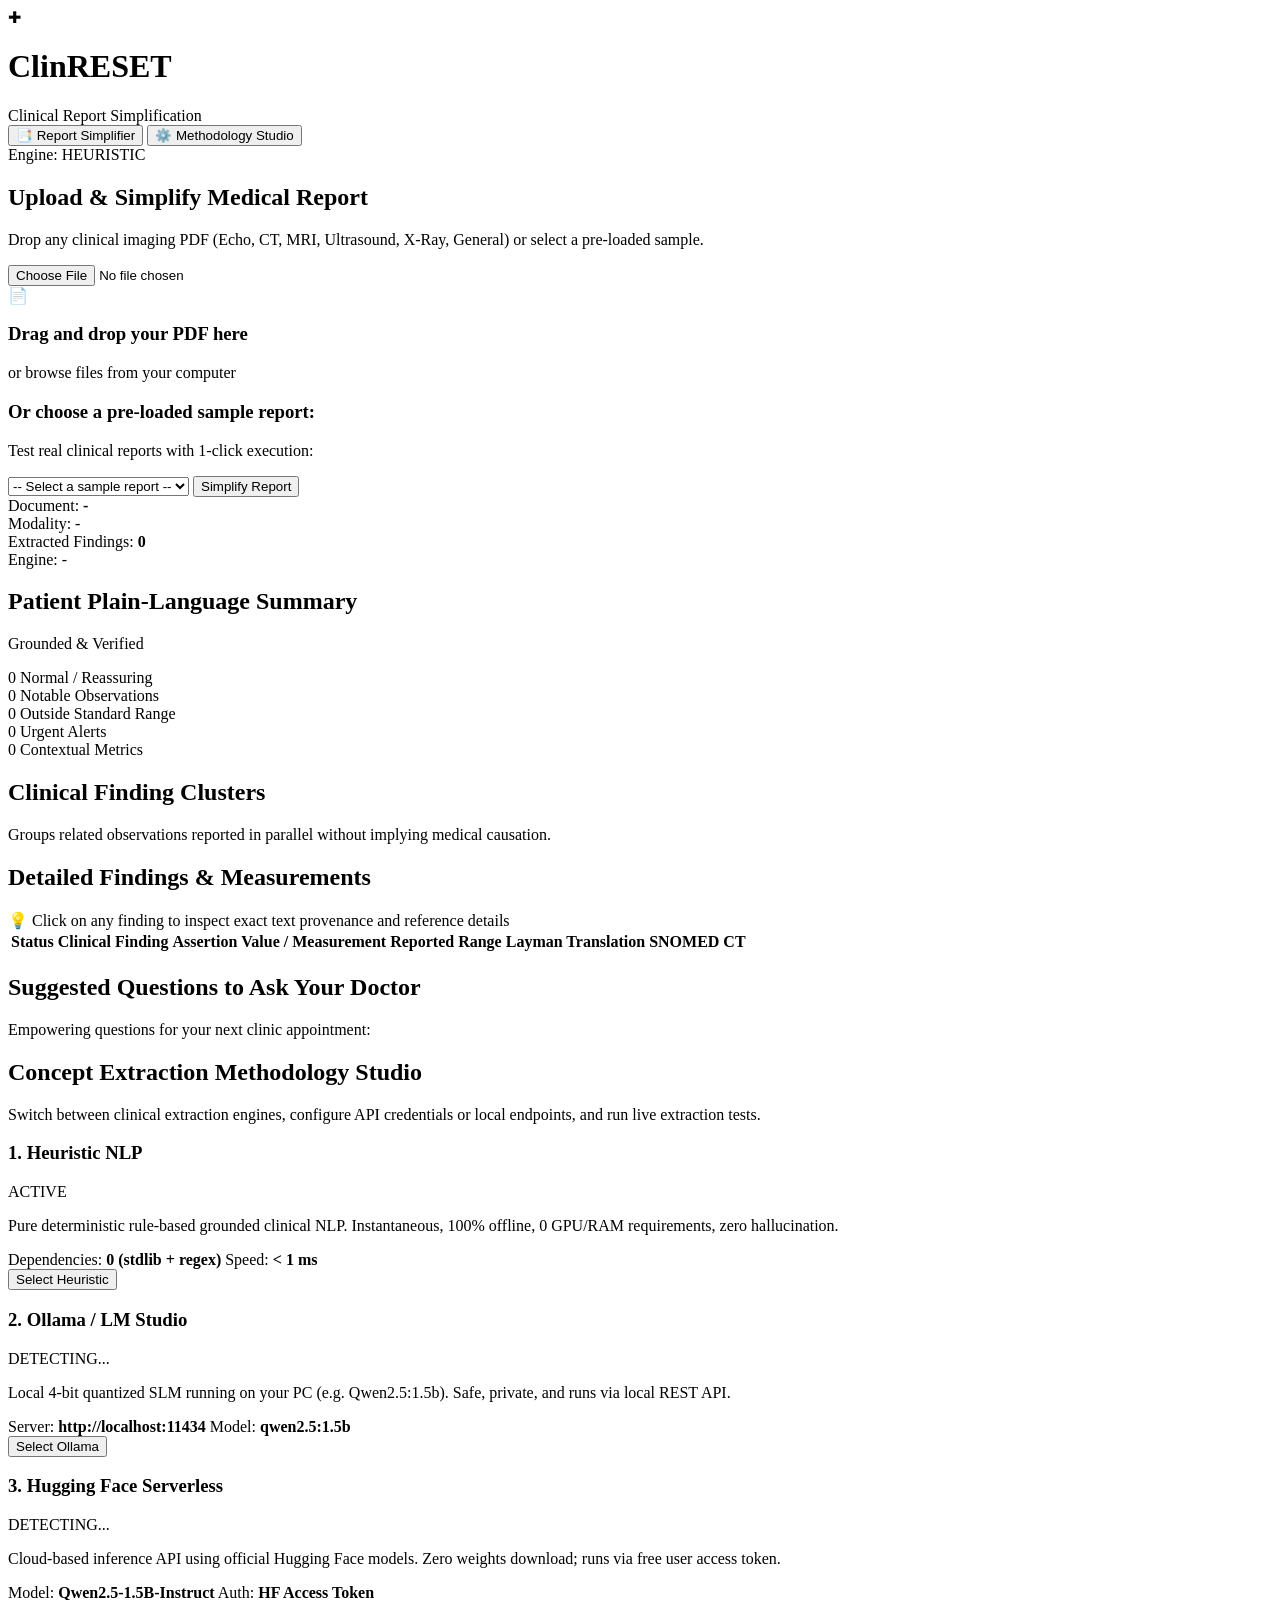
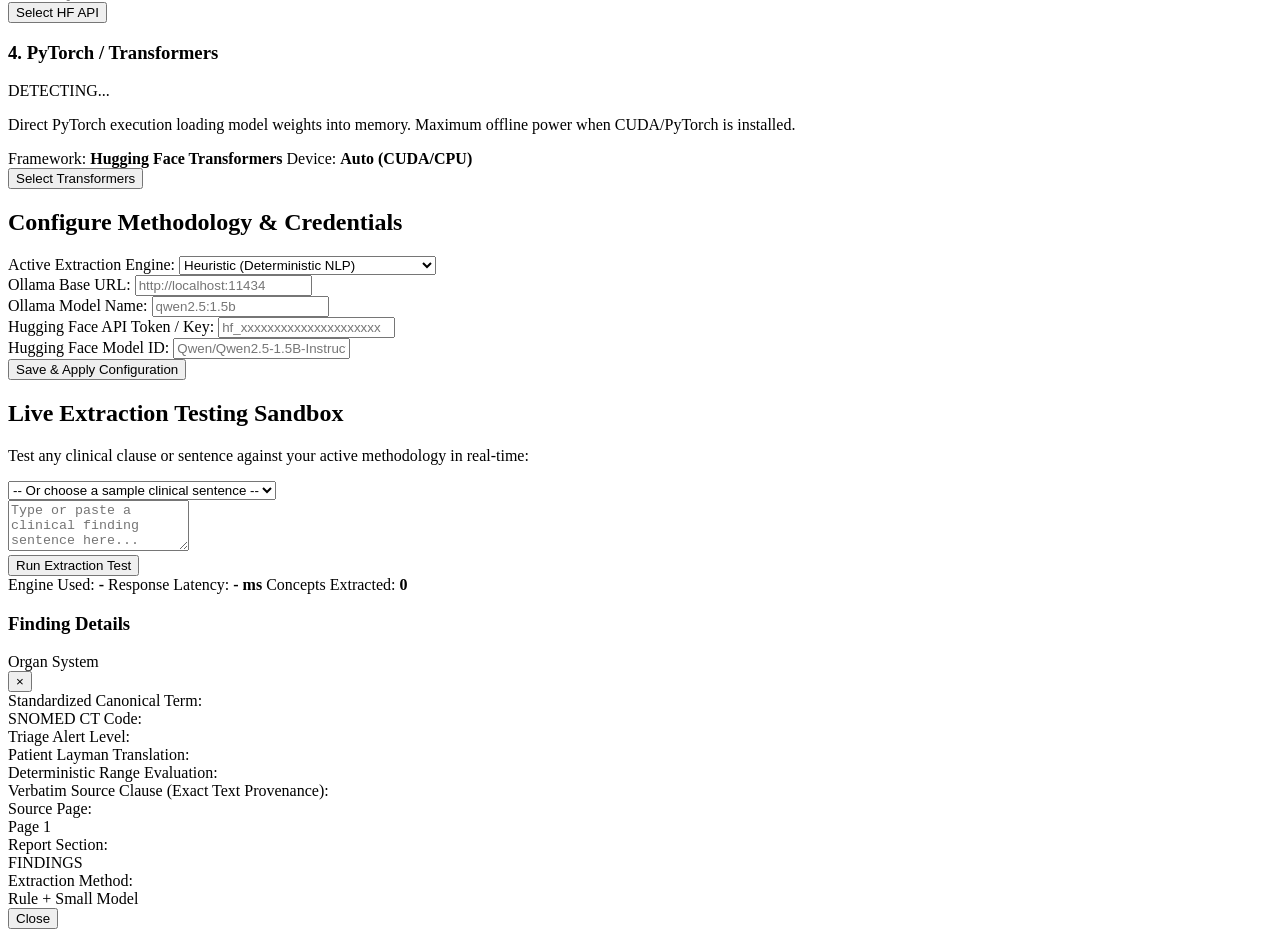
==== src/web/static/index.html @ 67bb091f "feat(phase-8): implement fastapi web app with report simplifier and interactive methodology studio" ====
<!DOCTYPE html>
<html lang="en">
<head>
  <meta charset="UTF-8">
  <meta name="viewport" content="width=device-width, initial-scale=1.0">
  <title>ClinRESET — Clinical Report Simplification Platform</title>
  <link rel="preconnect" href="https://fonts.googleapis.com">
  <link rel="preconnect" href="https://fonts.gstatic.com" crossorigin>
  <link href="https://fonts.googleapis.com/css2?family=Inter:wght@300;400;500;600;700&family=Outfit:wght@500;600;700&display=swap" rel="stylesheet">
  <link rel="stylesheet" href="/static/css/style.css">
</head>
<body>
  <!-- Header Navigation -->
  <header class="navbar">
    <div class="nav-container">
      <div class="brand">
        <div class="brand-icon">✚</div>
        <div class="brand-text">
          <h1>ClinRESET</h1>
          <span class="brand-subtitle">Clinical Report Simplification</span>
        </div>
      </div>

      <nav class="nav-tabs">
        <button id="tab-simplifier-btn" class="nav-btn active" onclick="switchTab('simplifier')">
          <span class="icon">📑</span> Report Simplifier
        </button>
        <button id="tab-studio-btn" class="nav-btn" onclick="switchTab('studio')">
          <span class="icon">⚙️</span> Methodology Studio
        </button>
      </nav>

      <div class="nav-status">
        <span class="status-indicator-dot" id="active-backend-dot"></span>
        <span class="status-label">Engine:</span>
        <span class="status-badge" id="active-backend-badge">HEURISTIC</span>
      </div>
    </div>
  </header>

  <!-- Main Content Container -->
  <main class="main-container">
    
    <!-- ================================================================= -->
    <!-- TAB 1: REPORT SIMPLIFIER                                          -->
    <!-- ================================================================= -->
    <section id="tab-simplifier" class="tab-pane active">
      
      <!-- Upload Card -->
      <div class="card upload-card">
        <div class="card-header">
          <h2>Upload & Simplify Medical Report</h2>
          <p>Drop any clinical imaging PDF (Echo, CT, MRI, Ultrasound, X-Ray, General) or select a pre-loaded sample.</p>
        </div>

        <div class="upload-grid">
          <!-- Drag & Drop Zone -->
          <div class="drop-zone" id="drop-zone">
            <input type="file" id="pdf-input" accept=".pdf" class="file-input">
            <div class="drop-zone-content">
              <div class="upload-icon">📄</div>
              <h3>Drag and drop your PDF here</h3>
              <p>or <span class="browse-link">browse files</span> from your computer</p>
              <div id="selected-file-name" class="selected-file"></div>
            </div>
          </div>

          <!-- Quick Sample Selector -->
          <div class="sample-zone">
            <h3>Or choose a pre-loaded sample report:</h3>
            <p>Test real clinical reports with 1-click execution:</p>
            <select id="sample-select" class="form-select">
              <option value="">-- Select a sample report --</option>
            </select>
            <button id="simplify-btn" class="btn btn-primary btn-block" onclick="runSimplification()">
              <span id="btn-text">Simplify Report</span>
              <span id="btn-spinner" class="spinner hidden"></span>
            </button>
          </div>
        </div>
      </div>

      <!-- Results Section (Hidden until report is processed) -->
      <div id="results-container" class="results-container hidden">

        <!-- Report Overview Header -->
        <div class="card meta-card">
          <div class="meta-row">
            <div>
              <span class="meta-label">Document:</span>
              <strong id="res-filename">-</strong>
            </div>
            <div>
              <span class="meta-label">Modality:</span>
              <span id="res-modality" class="badge badge-info">-</span>
            </div>
            <div>
              <span class="meta-label">Extracted Findings:</span>
              <strong id="res-findings-count">0</strong>
            </div>
            <div>
              <span class="meta-label">Engine:</span>
              <span id="res-methodology" class="badge badge-primary">-</span>
            </div>
          </div>
        </div>

        <!-- Patient Friendly Summary Card -->
        <div class="card summary-card">
          <div class="card-header-flex">
            <h2>Patient Plain-Language Summary</h2>
            <span class="badge badge-success">Grounded & Verified</span>
          </div>
          <p id="res-patient-summary" class="patient-summary-text"></p>
        </div>

        <!-- Triage Alert Counter Bar -->
        <div class="card triage-card">
          <div class="triage-grid">
            <div class="triage-stat green">
              <span class="triage-count" id="count-green">0</span>
              <span class="triage-desc">Normal / Reassuring</span>
            </div>
            <div class="triage-stat yellow">
              <span class="triage-count" id="count-yellow">0</span>
              <span class="triage-desc">Notable Observations</span>
            </div>
            <div class="triage-stat orange">
              <span class="triage-count" id="count-orange">0</span>
              <span class="triage-desc">Outside Standard Range</span>
            </div>
            <div class="triage-stat red">
              <span class="triage-count" id="count-red">0</span>
              <span class="triage-desc">Urgent Alerts</span>
            </div>
            <div class="triage-stat grey">
              <span class="triage-count" id="count-grey">0</span>
              <span class="triage-desc">Contextual Metrics</span>
            </div>
          </div>
        </div>

        <!-- Non-Causal Finding Clusters -->
        <div id="clusters-container" class="card clusters-card">
          <h2>Clinical Finding Clusters</h2>
          <p class="section-subtitle">Groups related observations reported in parallel without implying medical causation.</p>
          <div id="clusters-list" class="clusters-grid"></div>
        </div>

        <!-- Detailed Findings & Measurements Table -->
        <div class="card findings-card">
          <div class="card-header-flex">
            <h2>Detailed Findings & Measurements</h2>
            <span class="hint-text">💡 Click on any finding to inspect exact text provenance and reference details</span>
          </div>

          <div class="table-responsive">
            <table class="data-table">
              <thead>
                <tr>
                  <th>Status</th>
                  <th>Clinical Finding</th>
                  <th>Assertion</th>
                  <th>Value / Measurement</th>
                  <th>Reported Range</th>
                  <th>Layman Translation</th>
                  <th>SNOMED CT</th>
                </tr>
              </thead>
              <tbody id="findings-table-body">
                <!-- Dynamically populated -->
              </tbody>
            </table>
          </div>
        </div>

        <!-- Questions to Ask Your Doctor -->
        <div class="card questions-card">
          <h2>Suggested Questions to Ask Your Doctor</h2>
          <p class="section-subtitle">Empowering questions for your next clinic appointment:</p>
          <ul id="questions-list" class="questions-list"></ul>
        </div>

      </div>
    </section>

    <!-- ================================================================= -->
    <!-- TAB 2: METHODOLOGY & MODEL STUDIO                                 -->
    <!-- ================================================================= -->
    <section id="tab-studio" class="tab-pane">
      
      <div class="card studio-header-card">
        <h2>Concept Extraction Methodology Studio</h2>
        <p>Switch between clinical extraction engines, configure API credentials or local endpoints, and run live extraction tests.</p>
      </div>

      <!-- Methodology Cards Grid -->
      <div class="methodology-grid">
        <!-- Heuristic Card -->
        <div class="card backend-card" id="card-heuristic">
          <div class="backend-header">
            <h3>1. Heuristic NLP</h3>
            <span class="badge badge-success" id="badge-heuristic">ACTIVE</span>
          </div>
          <p class="backend-desc">Pure deterministic rule-based grounded clinical NLP. Instantaneous, 100% offline, 0 GPU/RAM requirements, zero hallucination.</p>
          <div class="backend-meta">
            <span>Dependencies: <strong>0 (stdlib + regex)</strong></span>
            <span>Speed: <strong>&lt; 1 ms</strong></span>
          </div>
          <button class="btn btn-outline btn-block" onclick="selectBackend('heuristic')">Select Heuristic</button>
        </div>

        <!-- Ollama Card -->
        <div class="card backend-card" id="card-ollama">
          <div class="backend-header">
            <h3>2. Ollama / LM Studio</h3>
            <span class="badge badge-secondary" id="badge-ollama">DETECTING...</span>
          </div>
          <p class="backend-desc">Local 4-bit quantized SLM running on your PC (e.g. Qwen2.5:1.5b). Safe, private, and runs via local REST API.</p>
          <div class="backend-meta">
            <span>Server: <strong>http://localhost:11434</strong></span>
            <span>Model: <strong>qwen2.5:1.5b</strong></span>
          </div>
          <button class="btn btn-outline btn-block" onclick="selectBackend('ollama')">Select Ollama</button>
        </div>

        <!-- Hugging Face API Card -->
        <div class="card backend-card" id="card-hf_api">
          <div class="backend-header">
            <h3>3. Hugging Face Serverless</h3>
            <span class="badge badge-secondary" id="badge-hf_api">DETECTING...</span>
          </div>
          <p class="backend-desc">Cloud-based inference API using official Hugging Face models. Zero weights download; runs via free user access token.</p>
          <div class="backend-meta">
            <span>Model: <strong>Qwen2.5-1.5B-Instruct</strong></span>
            <span>Auth: <strong>HF Access Token</strong></span>
          </div>
          <button class="btn btn-outline btn-block" onclick="selectBackend('hf_api')">Select HF API</button>
        </div>

        <!-- Transformers Local Card -->
        <div class="card backend-card" id="card-transformers">
          <div class="backend-header">
            <h3>4. PyTorch / Transformers</h3>
            <span class="badge badge-secondary" id="badge-transformers">DETECTING...</span>
          </div>
          <p class="backend-desc">Direct PyTorch execution loading model weights into memory. Maximum offline power when CUDA/PyTorch is installed.</p>
          <div class="backend-meta">
            <span>Framework: <strong>Hugging Face Transformers</strong></span>
            <span>Device: <strong>Auto (CUDA/CPU)</strong></span>
          </div>
          <button class="btn btn-outline btn-block" onclick="selectBackend('transformers')">Select Transformers</button>
        </div>
      </div>

      <!-- Configuration Form Card -->
      <div class="card settings-card">
        <h2>Configure Methodology & Credentials</h2>
        <form id="config-form" onsubmit="saveConfiguration(event)">
          <div class="form-grid">
            <div class="form-group">
              <label for="cfg-backend">Active Extraction Engine:</label>
              <select id="cfg-backend" class="form-select">
                <option value="heuristic">Heuristic (Deterministic NLP)</option>
                <option value="ollama">Ollama (Local GGUF LLM)</option>
                <option value="hf_api">Hugging Face API (Serverless)</option>
                <option value="transformers">PyTorch / Transformers (Local Weights)</option>
              </select>
            </div>

            <div class="form-group">
              <label for="cfg-ollama-url">Ollama Base URL:</label>
              <input type="text" id="cfg-ollama-url" class="form-input" placeholder="http://localhost:11434">
            </div>

            <div class="form-group">
              <label for="cfg-ollama-model">Ollama Model Name:</label>
              <input type="text" id="cfg-ollama-model" class="form-input" placeholder="qwen2.5:1.5b">
            </div>

            <div class="form-group">
              <label for="cfg-hf-token">Hugging Face API Token / Key:</label>
              <input type="password" id="cfg-hf-token" class="form-input" placeholder="hf_xxxxxxxxxxxxxxxxxxxxx">
            </div>

            <div class="form-group">
              <label for="cfg-hf-model">Hugging Face Model ID:</label>
              <input type="text" id="cfg-hf-model" class="form-input" placeholder="Qwen/Qwen2.5-1.5B-Instruct">
            </div>
          </div>

          <div class="form-actions">
            <button type="submit" class="btn btn-primary">Save & Apply Configuration</button>
            <span id="save-status" class="save-status"></span>
          </div>
        </form>
      </div>

      <!-- Live Extraction Testing Sandbox -->
      <div class="card sandbox-card">
        <h2>Live Extraction Testing Sandbox</h2>
        <p class="section-subtitle">Test any clinical clause or sentence against your active methodology in real-time:</p>

        <div class="sandbox-input-row">
          <select id="sandbox-preset" class="form-select" onchange="applySandboxPreset()">
            <option value="">-- Or choose a sample clinical sentence --</option>
            <option value="Liver is enlarged in size (~15.8cm), normal in outline; no focal lesion seen.">Abdominal Ultrasound finding</option>
            <option value="Large right sided pneumothorax is seen with mild pleural effusion.">Chest Radiography finding</option>
            <option value="Loss of lumbar lordosis, no disc bulge is noted.">Spine MRI finding</option>
            <option value="Grade 1 left ventricular diastolic dysfunction, no pericardial effusion.">Echocardiography finding</option>
            <option value="Lung feilds are clear, cardio-thoracic ratio is within normal limits.">Normal Chest X-Ray</option>
          </select>
        </div>

        <div class="sandbox-input-row">
          <textarea id="sandbox-sentence" class="form-textarea" rows="3" placeholder="Type or paste a clinical finding sentence here..."></textarea>
        </div>

        <div class="sandbox-actions">
          <button class="btn btn-primary" onclick="runSandboxTest()">
            <span id="sandbox-btn-text">Run Extraction Test</span>
            <span id="sandbox-spinner" class="spinner hidden"></span>
          </button>
        </div>

        <!-- Sandbox Output Box -->
        <div id="sandbox-output-container" class="sandbox-output-container hidden">
          <div class="sandbox-stats-bar">
            <span>Engine Used: <strong id="sb-engine">-</strong></span>
            <span>Response Latency: <strong id="sb-latency">- ms</strong></span>
            <span>Concepts Extracted: <strong id="sb-count">0</strong></span>
          </div>

          <div class="sandbox-results-grid" id="sandbox-results-list"></div>
        </div>

      </div>

    </section>

  </main>

  <!-- ================================================================= -->
  <!-- MODAL: FACT PROVENANCE INSPECTOR                                  -->
  <!-- ================================================================= -->
  <div id="inspector-modal" class="modal-overlay hidden" onclick="closeInspectorOnOverlay(event)">
    <div class="modal-card">
      <div class="modal-header">
        <div>
          <h3 id="modal-concept-name">Finding Details</h3>
          <span id="modal-organ" class="badge badge-info">Organ System</span>
        </div>
        <button class="modal-close-btn" onclick="closeInspector()">&times;</button>
      </div>

      <div class="modal-body">
        <div class="inspector-field">
          <label>Standardized Canonical Term:</label>
          <div id="modal-preferred-term" class="inspector-value highlight"></div>
        </div>

        <div class="inspector-row">
          <div class="inspector-field">
            <label>SNOMED CT Code:</label>
            <div id="modal-snomed-id" class="inspector-value badge badge-snomed"></div>
          </div>
          <div class="inspector-field">
            <label>Triage Alert Level:</label>
            <div id="modal-alert-badge" class="inspector-value"></div>
          </div>
        </div>

        <div class="inspector-field">
          <label>Patient Layman Translation:</label>
          <div id="modal-layman-term" class="inspector-value"></div>
        </div>

        <div class="inspector-field">
          <label>Deterministic Range Evaluation:</label>
          <div id="modal-range-basis" class="inspector-value quote-box"></div>
        </div>

        <div class="inspector-field">
          <label>Verbatim Source Clause (Exact Text Provenance):</label>
          <div id="modal-source-text" class="inspector-value code-box"></div>
        </div>

        <div class="inspector-row">
          <div class="inspector-field">
            <label>Source Page:</label>
            <div id="modal-page" class="inspector-value">Page 1</div>
          </div>
          <div class="inspector-field">
            <label>Report Section:</label>
            <div id="modal-section" class="inspector-value">FINDINGS</div>
          </div>
          <div class="inspector-field">
            <label>Extraction Method:</label>
            <div id="modal-method" class="inspector-value">Rule + Small Model</div>
          </div>
        </div>
      </div>

      <div class="modal-footer">
        <button class="btn btn-secondary" onclick="closeInspector()">Close</button>
      </div>
    </div>
  </div>

  <script src="/static/js/app.js"></script>
</body>
</html>
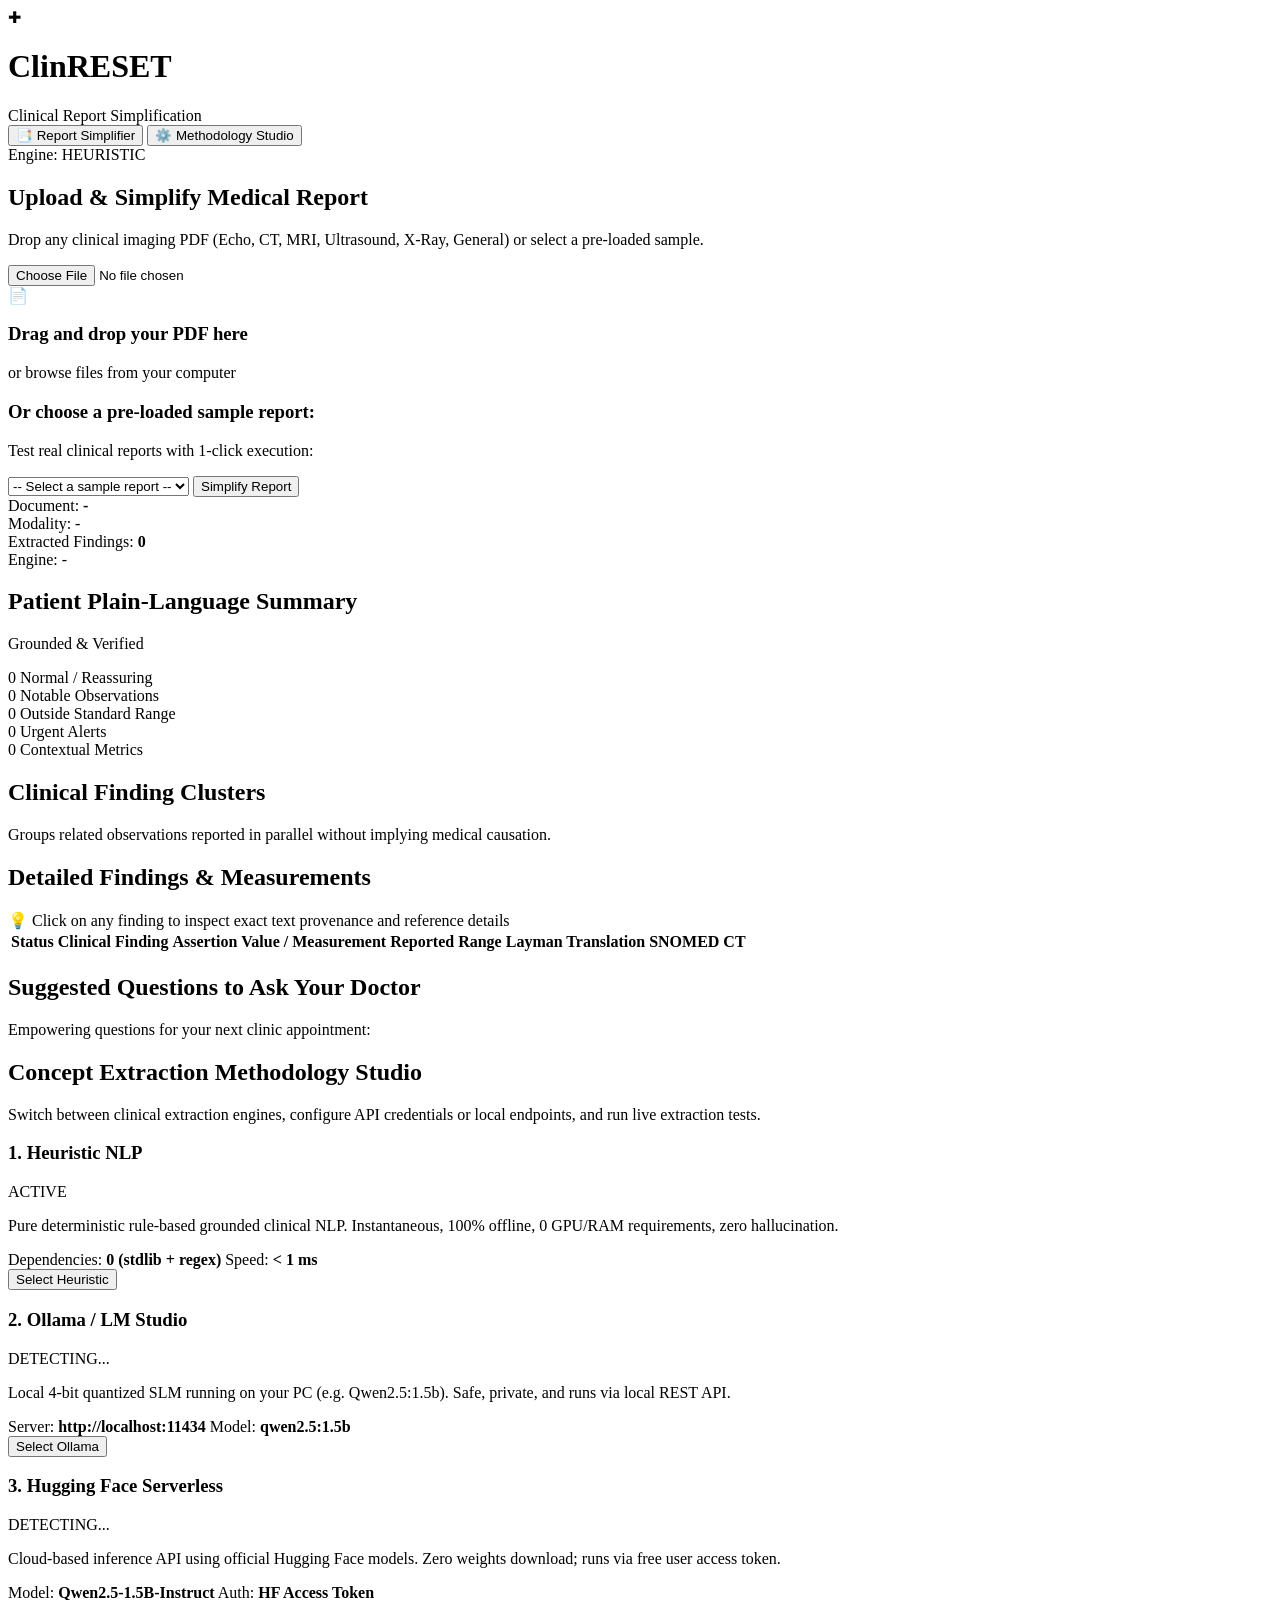
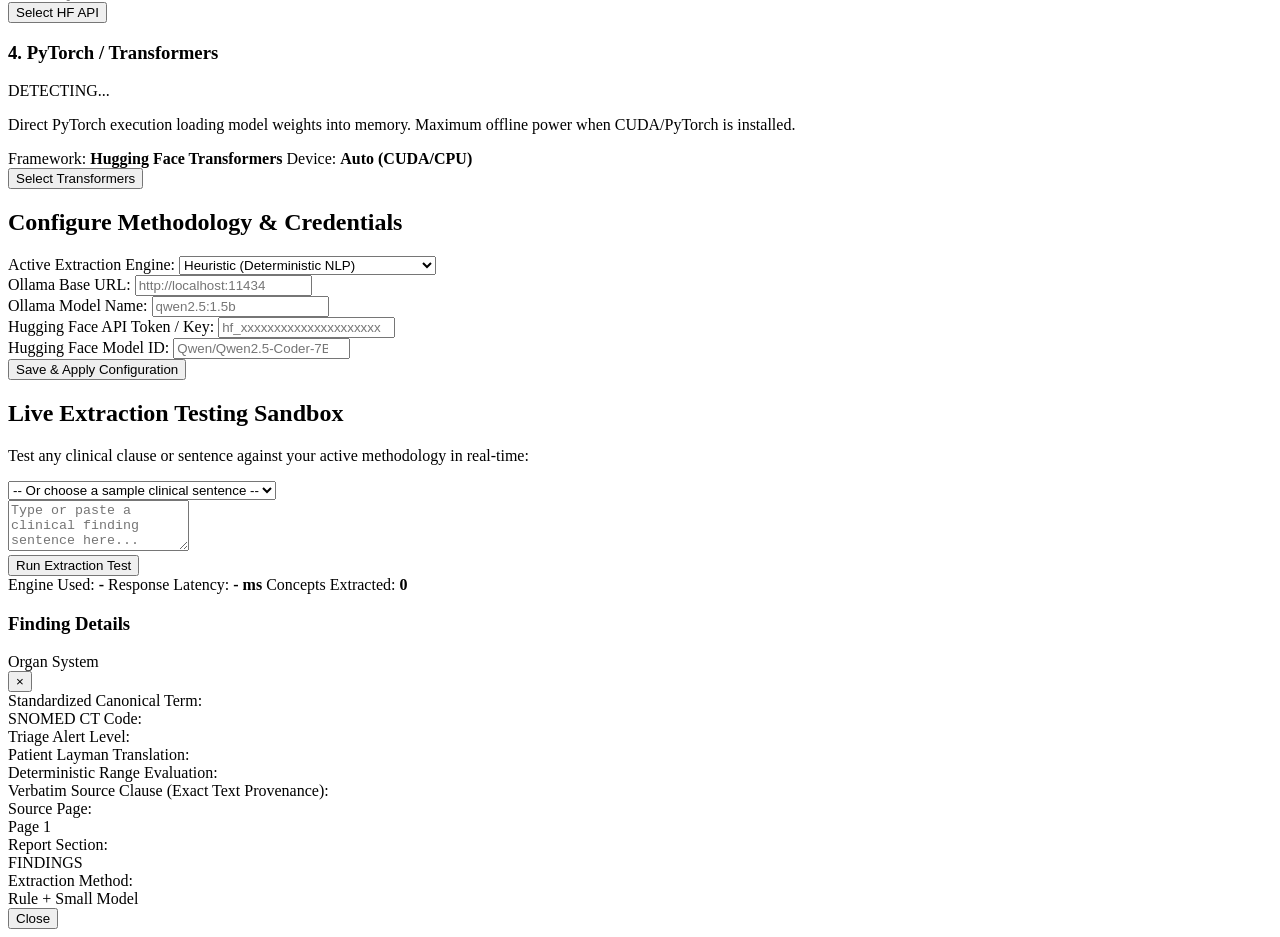
==== commit 1d894377: "feat(ui): add verified HF model datalist suggestions and set default to Qwen2.5-Coder-7B" ====
--- a/src/web/static/index.html
+++ b/src/web/static/index.html
@@ -285,7 +285,15 @@
 
             <div class="form-group">
               <label for="cfg-hf-model">Hugging Face Model ID:</label>
-              <input type="text" id="cfg-hf-model" class="form-input" placeholder="Qwen/Qwen2.5-1.5B-Instruct">
+              <input type="text" id="cfg-hf-model" class="form-input" list="hf-models-list" placeholder="Qwen/Qwen2.5-Coder-7B-Instruct">
+              <datalist id="hf-models-list">
+                <option value="Qwen/Qwen2.5-Coder-7B-Instruct">Qwen 2.5 Coder 7B (Fast, Open, Strict JSON)</option>
+                <option value="Qwen/Qwen2.5-72B-Instruct">Qwen 2.5 72B (Highest Reasoning)</option>
+                <option value="deepseek-ai/DeepSeek-R1-Distill-Qwen-7B">DeepSeek R1 Distill Qwen 7B (Clinical Reasoning)</option>
+                <option value="meta-llama/Llama-3.1-8B-Instruct">Meta Llama 3.1 8B (Meta License Required)</option>
+                <option value="Qwen/Qwen2.5-Coder-32B-Instruct">Qwen 2.5 Coder 32B (Very Accurate)</option>
+                <option value="microsoft/phi-4">Microsoft Phi-4 (14B Reasoning)</option>
+              </datalist>
             </div>
           </div>
 
